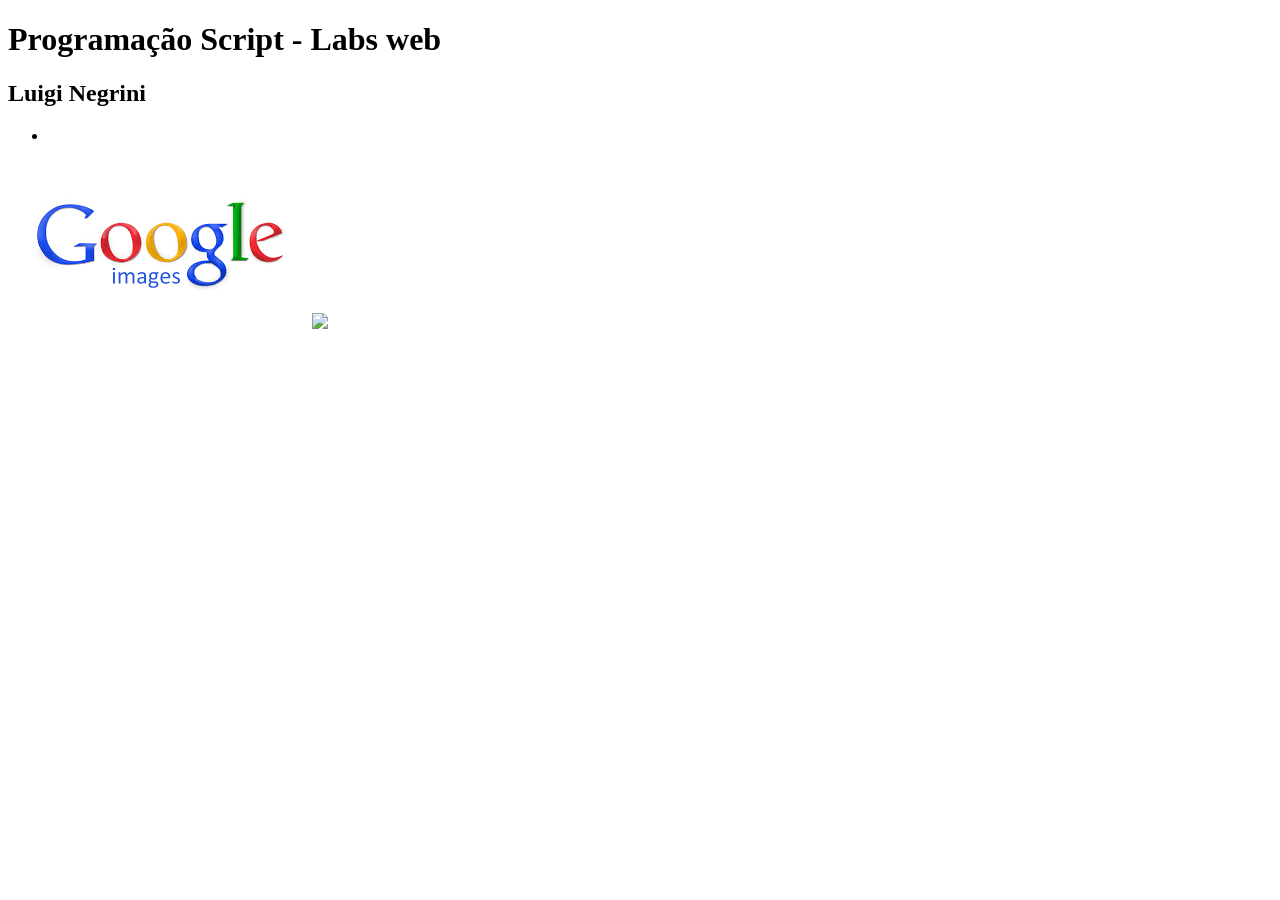
==== index.html @ 5d4813ae "lab1" ====
<!DOCTYPE html>
<html>

<head>
    <meta charset="utf-8">
    <meta http-equiv="X-UA-Compatible" content="IE=edge">
    <title>Page Title</title>
    <meta name="viewport" content="width=device-width, initial-scale=1">
    <link rel="stylesheet" type="text/css" media="screen" href="main.css">
    <script src="main.js"></script>
</head>

<body>
    <h1>Programação Script - Labs web</h1>
    <h2>Luigi Negrini</h2>
    <ul>
        <li>
            <a href="lab1.html"></a>
        </li>
    </ul>

    <img src="[data-uri]">

    <img src="https://assets.b9.com.br/wp-content/uploads/2015/08/kuat-gif.gif">




</body>

</html>
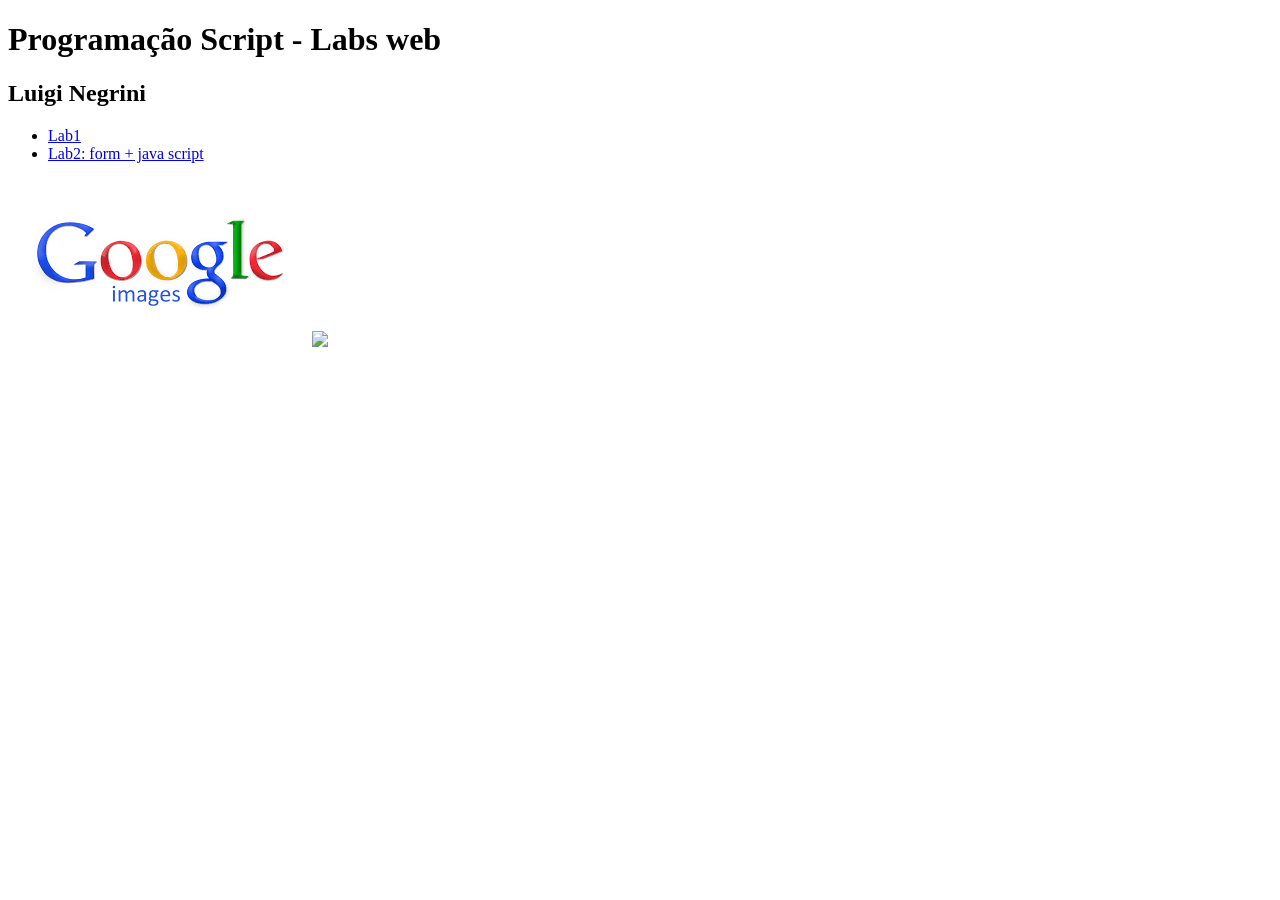
==== commit d501a5fd: "Add files via upload" ====
--- a/index.html
+++ b/index.html
@@ -1,31 +1,34 @@
-<!DOCTYPE html>
-<html>
-
-<head>
-    <meta charset="utf-8">
-    <meta http-equiv="X-UA-Compatible" content="IE=edge">
-    <title>Page Title</title>
-    <meta name="viewport" content="width=device-width, initial-scale=1">
-    <link rel="stylesheet" type="text/css" media="screen" href="main.css">
-    <script src="main.js"></script>
-</head>
-
-<body>
-    <h1>Programação Script - Labs web</h1>
-    <h2>Luigi Negrini</h2>
-    <ul>
-        <li>
-            <a href="lab1.html"></a>
-        </li>
-    </ul>
-
-    <img src="[data-uri]">
-
-    <img src="https://assets.b9.com.br/wp-content/uploads/2015/08/kuat-gif.gif">
-
-
-
-
-</body>
-
+<!DOCTYPE html>
+<html>
+
+<head>
+    <meta charset="utf-8">
+    <meta http-equiv="X-UA-Compatible" content="IE=edge">
+    <title>Page Title</title>
+    <meta name="viewport" content="width=device-width, initial-scale=1">
+    <link rel="stylesheet" type="text/css" media="screen" href="main.css">
+    <script src="main.js"></script>
+</head>
+
+<body>
+    <h1>Programação Script - Labs web</h1>
+    <h2>Luigi Negrini</h2>
+    <ul>
+        <li>
+            <a href="lab1.html">Lab1</a>
+        </li>
+        <li>
+            <a href="form.html">Lab2: form + java script</a>
+        </li>
+    </ul>
+
+    <img src="[data-uri]">
+
+    <img src="https://assets.b9.com.br/wp-content/uploads/2015/08/kuat-gif.gif">
+
+
+
+
+</body>
+
 </html>
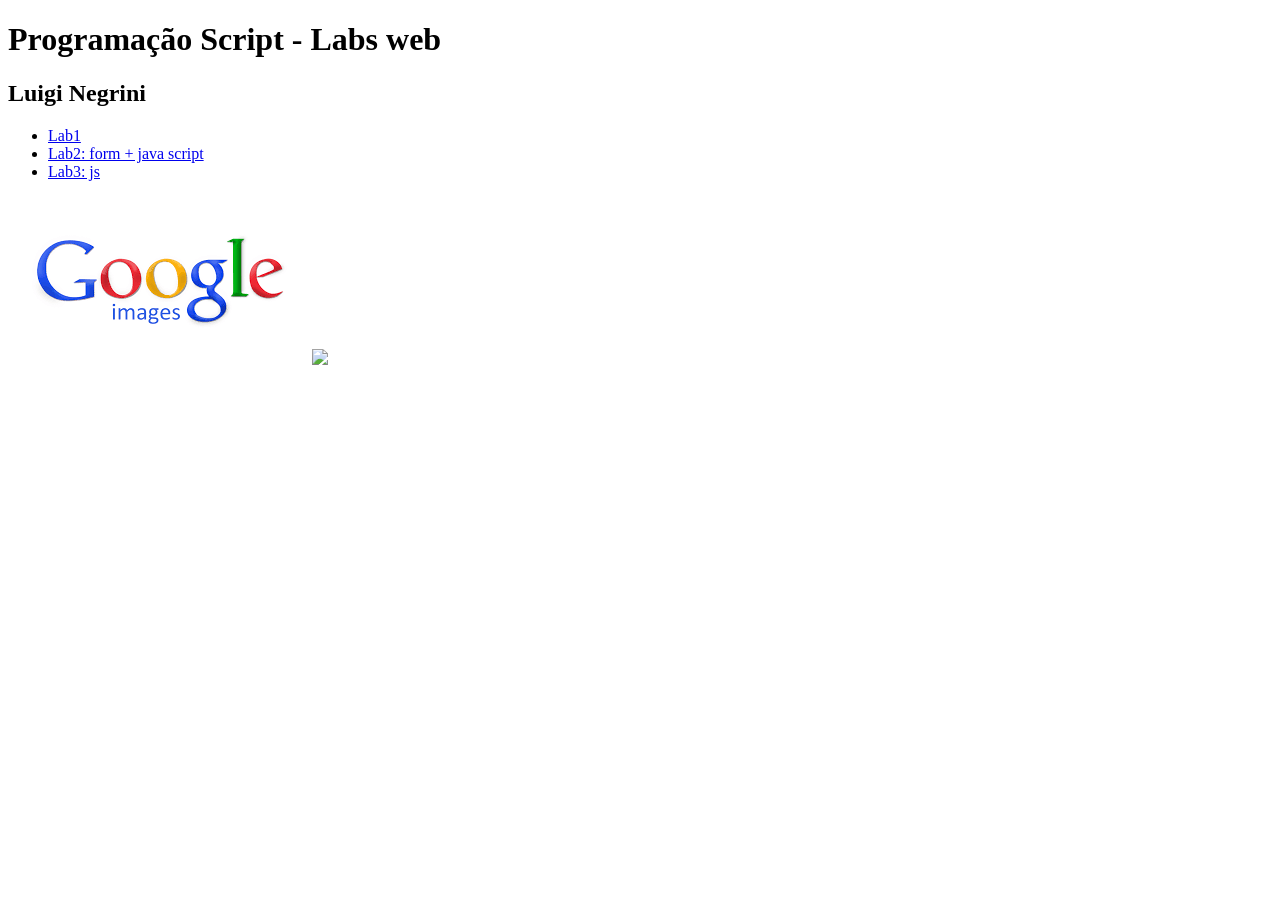
==== commit ec268812: "js.html" ====
--- a/index.html
+++ b/index.html
@@ -20,6 +20,9 @@
         <li>
             <a href="form.html">Lab2: form + java script</a>
         </li>
+        <li>
+            <a href="js.html">Lab3: js</a>
+        </li>
     </ul>
 
     <img src="[data-uri]">
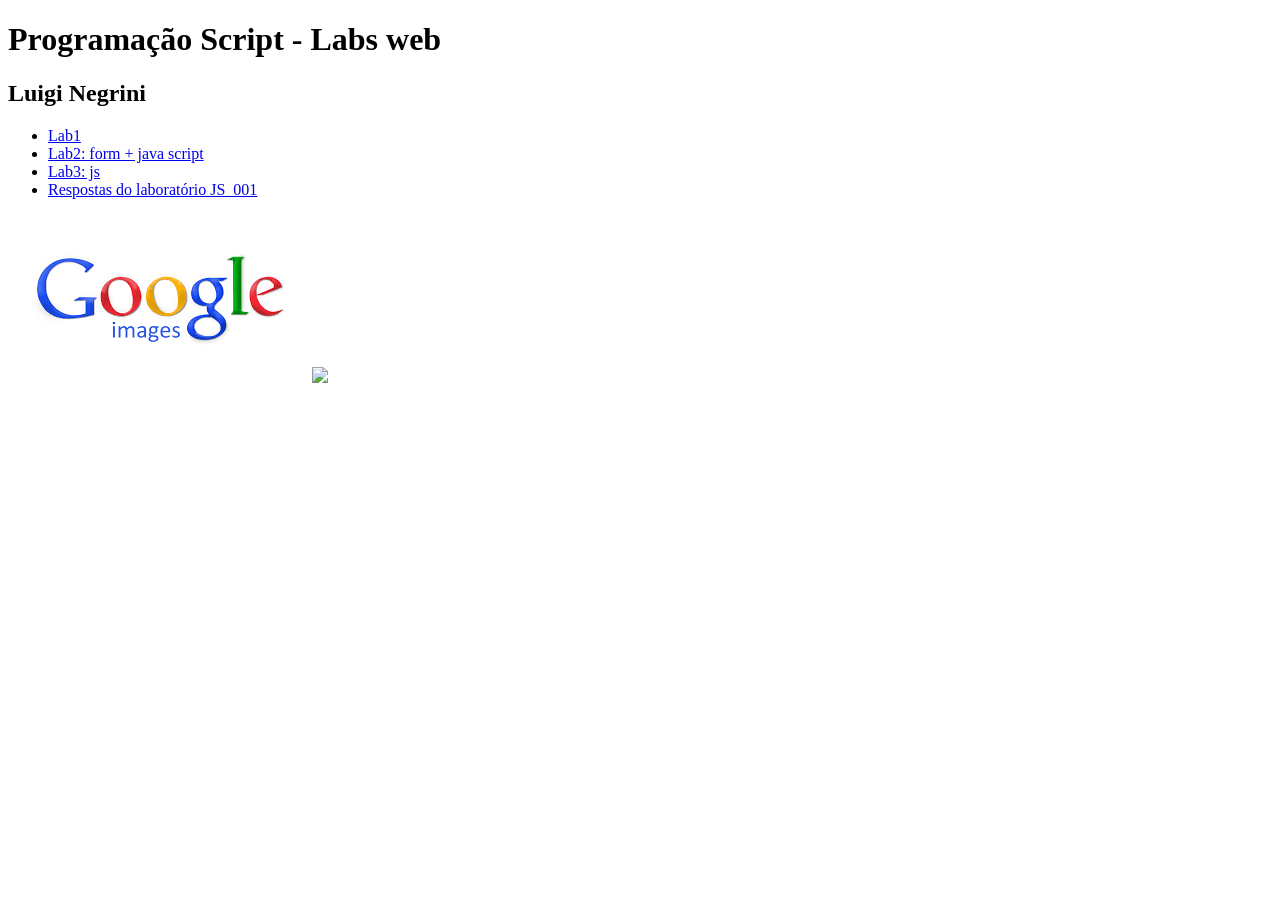
==== commit d0b5c9f3: "Add files via upload" ====
--- a/index.html
+++ b/index.html
@@ -23,6 +23,9 @@
         <li>
             <a href="js.html">Lab3: js</a>
         </li>
+        <li>
+            <a href="respJS_001.html">Respostas do laboratório JS_001</a>
+        </li>
     </ul>
 
     <img src="[data-uri]">
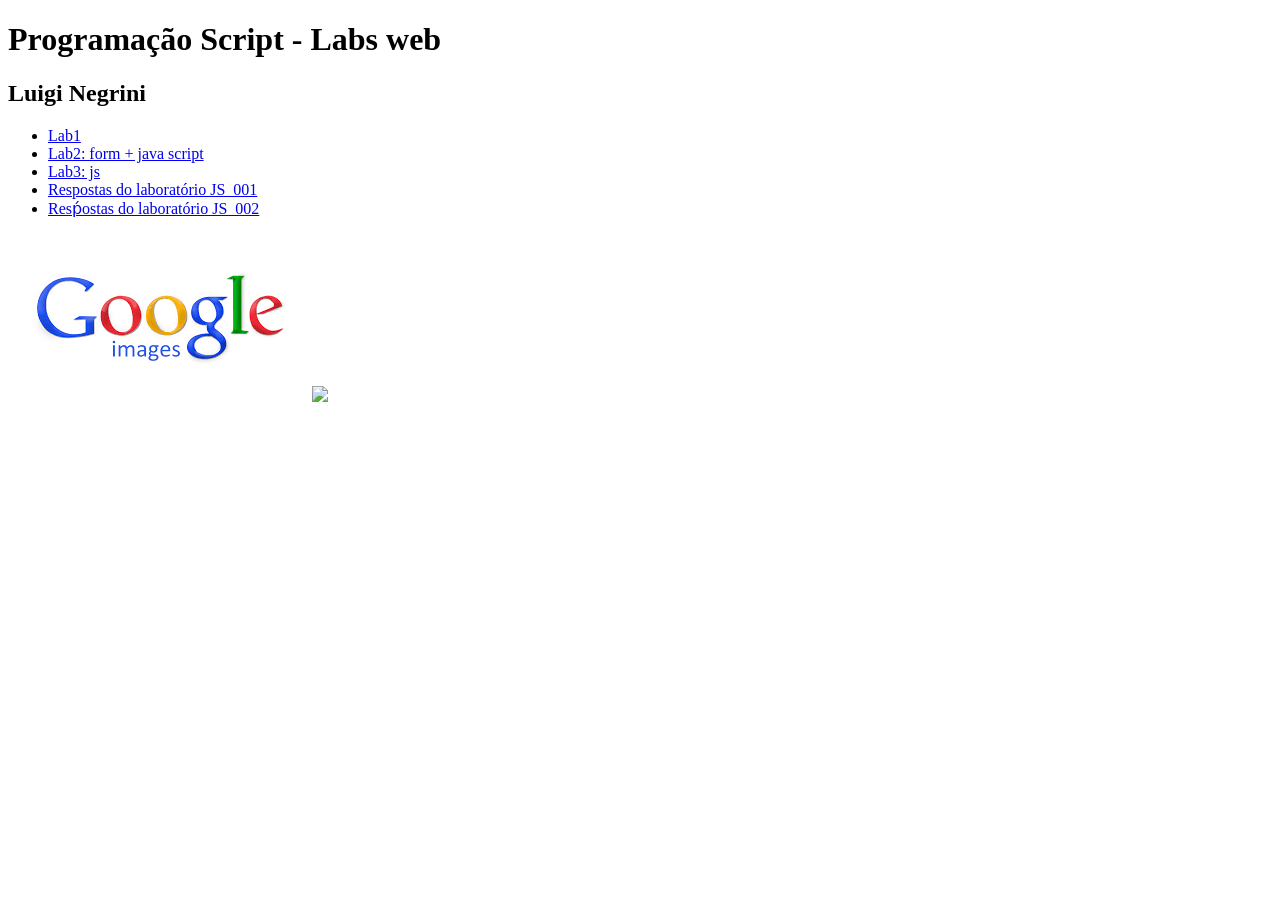
==== commit a4bf3036: "JS_002" ====
--- a/index.html
+++ b/index.html
@@ -26,6 +26,9 @@
         <li>
             <a href="respJS_001.html">Respostas do laboratório JS_001</a>
         </li>
+        <li>
+            <a href="respJS_002.html">Resṕostas do laboratório JS_002</a>
+        </li>
     </ul>
 
     <img src="[data-uri]">
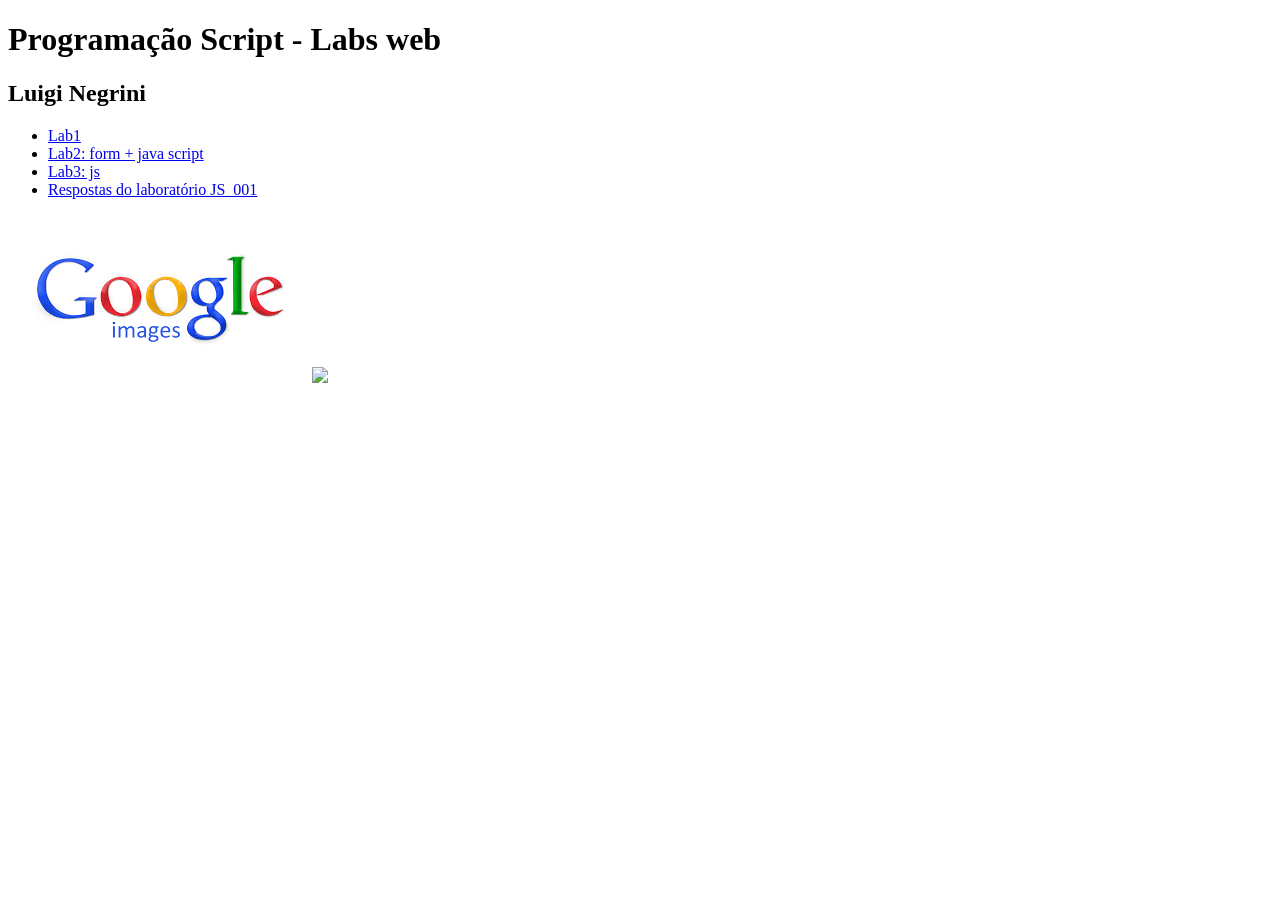
==== commit e06133cd: "respJS_002" ====
--- a/index.html
+++ b/index.html
@@ -26,9 +26,6 @@
         <li>
             <a href="respJS_001.html">Respostas do laboratório JS_001</a>
         </li>
-        <li>
-            <a href="respJS_002.html">Resṕostas do laboratório JS_002</a>
-        </li>
     </ul>
 
     <img src="[data-uri]">
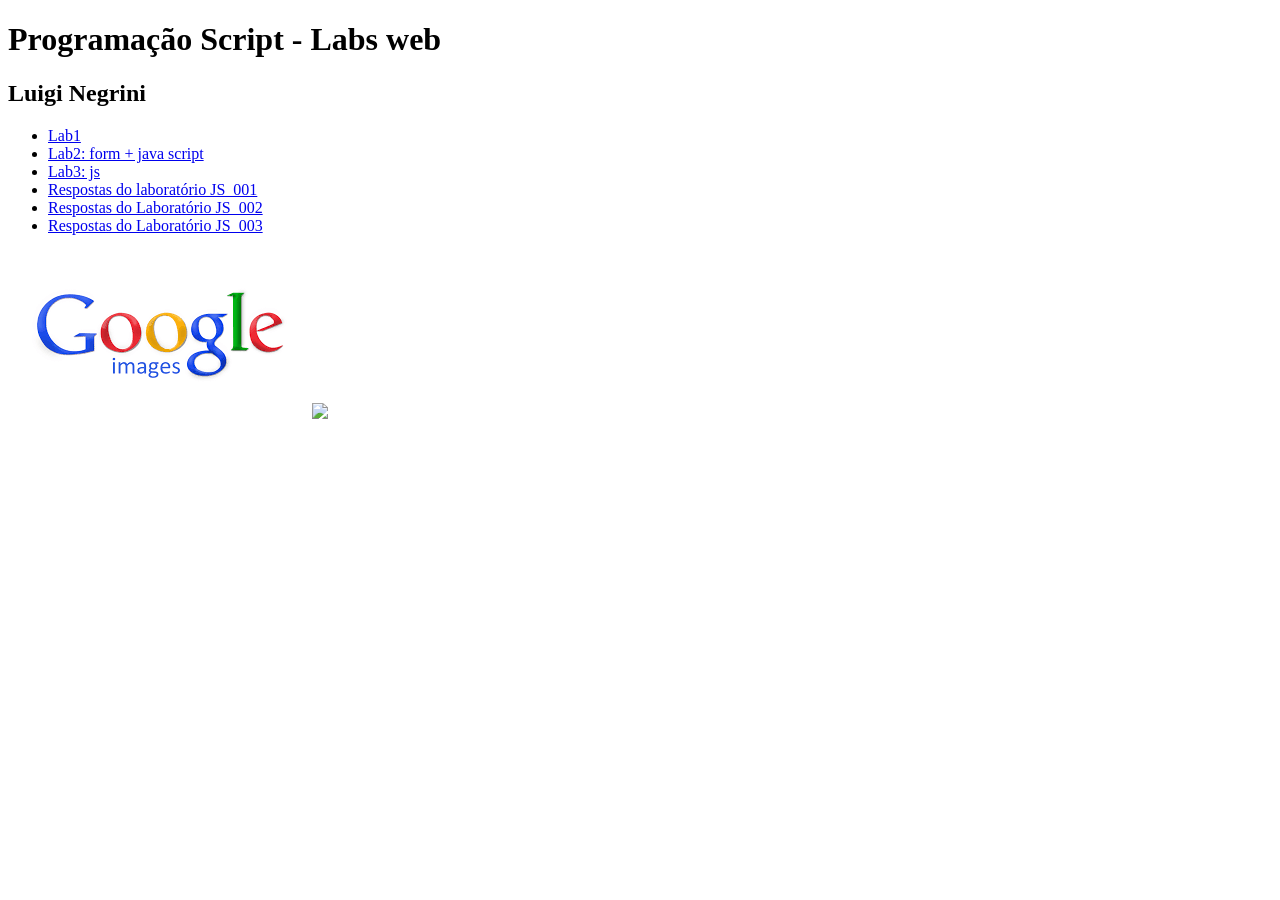
==== commit 50947410: "Add files via upload" ====
--- a/index.html
+++ b/index.html
@@ -26,6 +26,12 @@
         <li>
             <a href="respJS_001.html">Respostas do laboratório JS_001</a>
         </li>
+        <li>
+            <a href="respJS_002.html">Respostas do Laboratório JS_002</a>
+        </li>
+        <li>
+            <a href="respJS_003.html">Respostas do Laboratório JS_003</a>
+        </li>
     </ul>
 
     <img src="[data-uri]">
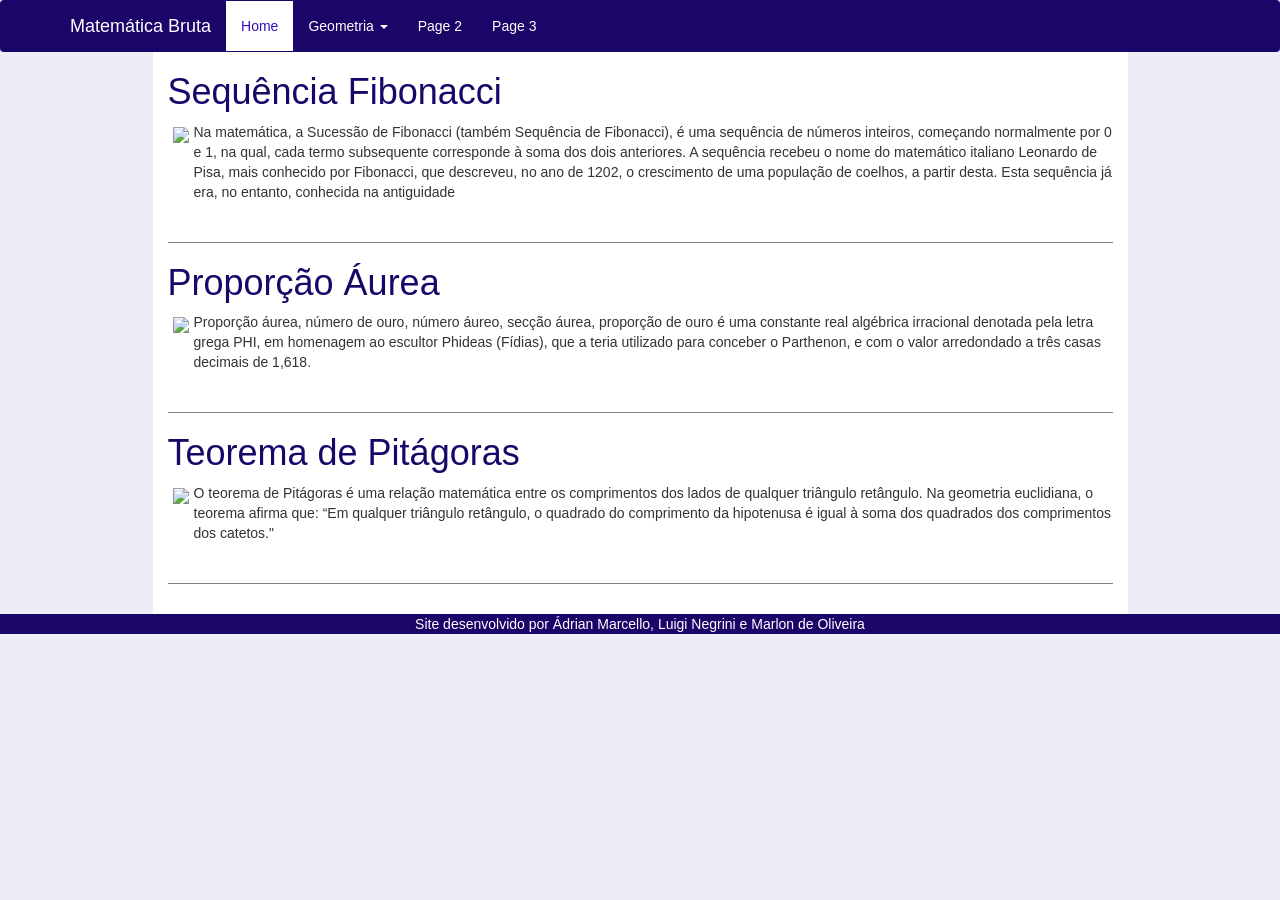
==== commit 704e68f4: "Add files via upload" ====
--- a/index.html
+++ b/index.html
@@ -1,46 +1,87 @@
-<!DOCTYPE html>
-<html>
-
-<head>
-    <meta charset="utf-8">
-    <meta http-equiv="X-UA-Compatible" content="IE=edge">
-    <title>Page Title</title>
-    <meta name="viewport" content="width=device-width, initial-scale=1">
-    <link rel="stylesheet" type="text/css" media="screen" href="main.css">
-    <script src="main.js"></script>
-</head>
-
-<body>
-    <h1>Programação Script - Labs web</h1>
-    <h2>Luigi Negrini</h2>
-    <ul>
-        <li>
-            <a href="lab1.html">Lab1</a>
-        </li>
-        <li>
-            <a href="form.html">Lab2: form + java script</a>
-        </li>
-        <li>
-            <a href="js.html">Lab3: js</a>
-        </li>
-        <li>
-            <a href="respJS_001.html">Respostas do laboratório JS_001</a>
-        </li>
-        <li>
-            <a href="respJS_002.html">Respostas do Laboratório JS_002</a>
-        </li>
-        <li>
-            <a href="respJS_003.html">Respostas do Laboratório JS_003</a>
-        </li>
-    </ul>
-
-    <img src="[data-uri]">
-
-    <img src="https://assets.b9.com.br/wp-content/uploads/2015/08/kuat-gif.gif">
-
-
-
-
-</body>
-
-</html>+<!DOCTYPE html>
+<html lang="pt-br">
+<head>
+  <title>Bootstrap Example</title>
+  <meta charset="utf-8">
+  <link rel="stylesheet" href="style.css">
+  <meta name="viewport" content="width=device-width, initial-scale=1">
+  <link rel="stylesheet" href="https://maxcdn.bootstrapcdn.com/bootstrap/3.4.0/css/bootstrap.min.css">
+  <script src="https://ajax.googleapis.com/ajax/libs/jquery/3.4.0/jquery.min.js"></script>
+  <script src="https://maxcdn.bootstrapcdn.com/bootstrap/3.4.0/js/bootstrap.min.js"></script>
+</head>
+<body style="background-color: #EEECF4">
+
+    <nav class="navbar">
+        <div class="container">
+          <div class="navbar-header">
+            <button type="button" class="navbar-toggle" data-toggle="collapse" data-target="#myNavbar">
+              <span class="icon-bar"></span>
+              <span class="icon-bar"></span>
+              <span class="icon-bar"></span> 
+            </button>
+            <a class="navbar-brand" href="#">Matemática Bruta</a>
+          </div>
+          <div class="collapse navbar-collapse" id="myNavbar">
+            <ul class="nav navbar-nav">
+              <li><a class="active" href="#">Home</a></li>
+              <li class="dropdown">
+                <a class="dropdown-toggle botaonav" data-toggle="dropdown" href="#">Geometria
+                <span class="caret"></span></a>
+                <ul class="dropdown-menu">
+                  <li><a href="Formulas em js/GP/interacaoGP.html">Plana</a></li>
+                  <li><a href="#">Espacial</a></li>
+                </ul>
+              </li>
+              <li><a class="botaonav" href="#">Page 2</a></li> 
+              <li><a class="botaonav" href="#">Page 3</a></li> 
+            </ul>
+          </div>
+        </div>
+      </nav>
+  
+<div class="container text-center">    
+  <div class="row">
+        <div class="col-sm-1"></div>
+        <div class="col-sm-10 text-left box"> 
+            
+          <div class="art">
+            <h1>Sequência Fibonacci</h1>
+            <img src="/img/n1.png">
+            <p>
+                Na matemática, a Sucessão de Fibonacci (também Sequência de Fibonacci), é uma sequência de números inteiros, começando normalmente por 0 e 1, na qual, cada termo subsequente corresponde à soma dos dois anteriores. A sequência recebeu o nome do matemático italiano Leonardo de Pisa, mais conhecido por Fibonacci, que descreveu, no ano de 1202, o crescimento de uma população de coelhos, a partir desta. Esta sequência já era, no entanto, conhecida na antiguidade
+            </p>
+          </div>
+          
+          <div class="art">
+              <h1>Proporção Áurea</h1>
+              <img src="/img/n2.png">
+              <p>
+                  Proporção áurea, número de ouro, número áureo, secção áurea, proporção de ouro é uma constante real algébrica irracional denotada pela letra grega PHI, em homenagem ao escultor Phideas (Fídias), que a teria utilizado para conceber o Parthenon, e com o valor arredondado a três casas decimais de 1,618.
+              </p>
+            </div>
+
+            <div class="art">
+                <h1>Teorema de Pitágoras</h1>
+                <img src="/img/n3.png">
+                <p>
+                    O teorema de Pitágoras é uma relação matemática entre os comprimentos dos lados de qualquer triângulo retângulo. Na geometria euclidiana, o teorema afirma que: “Em qualquer triângulo retângulo, o quadrado do comprimento da hipotenusa é igual à soma dos quadrados dos comprimentos dos catetos."
+                </p>
+              </div>
+
+        </div>
+        <div class="col-sm-1"></div>
+  </div>
+</div>
+
+<footer class="container-fluid text-center">
+
+    <div class="row">
+      <div id="rodape">
+        Site desenvolvido por Ádrian Marcello, Luigi Negrini e Marlon de Oliveira
+      </div>
+    </div>
+
+</footer>
+
+</body>
+</html>
--- a/style.css
+++ b/style.css
@@ -0,0 +1,69 @@
+ /* Remove the navbar's default margin-bottom and rounded borders */ 
+ .navbar {
+    background-color: #1A0568;
+    position: fixed;
+    color: white;
+  }
+
+.white {
+    color: white;
+
+}
+.botaonav {
+    color: white;
+}
+
+.active {
+    color: #3410B7;
+    background-color: white;
+    border: white;
+}
+
+.navbar-brand,.navbar-brand:active,.navbar-brand:hover {
+    color: white;
+}
+
+.navbar-brand {
+
+}
+.icon-bar{
+    background-color: white;
+}
+
+.box {
+    background-color: white;
+    margin-top: -20px;
+    padding: 20px;
+    padding-top: 0px;
+}
+
+.art {
+    padding-bottom: 40px;
+    border-bottom: solid 1px grey;
+    margin-bottom: 10px;
+}
+
+.art h1 {
+    color: #1A0568;
+}
+
+.art img{
+    height: 100px;
+    margin: 5px;
+    float: left;
+}
+
+.art p {
+    margin: 0px;
+}
+
+@media screen and (max-width: 767px) {
+    .box {
+      margin-top: -40px;
+    }
+  }
+
+#rodape {
+    background-color: #1A0568;
+    color: white;
+}
